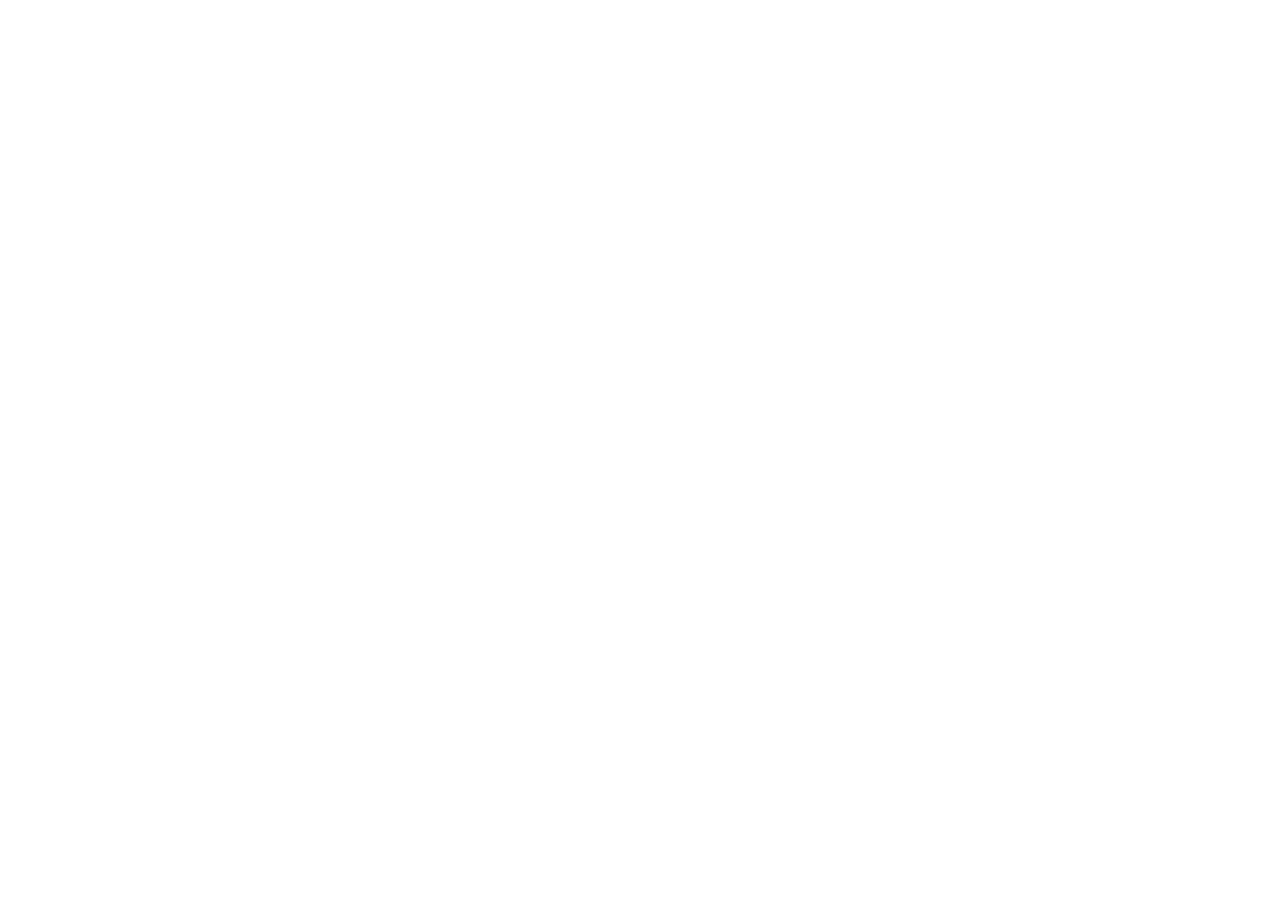
==== project/development.html @ c7c7752b "Welcome" ====
<!DOCTYPE html>
<html lang="en">
<head>
    <meta charset="UTF-8">
    <meta name="viewport" content="width=device-width, initial-scale=1.0">
    <title>Document</title>
</head>
<body>

</body>
</html>
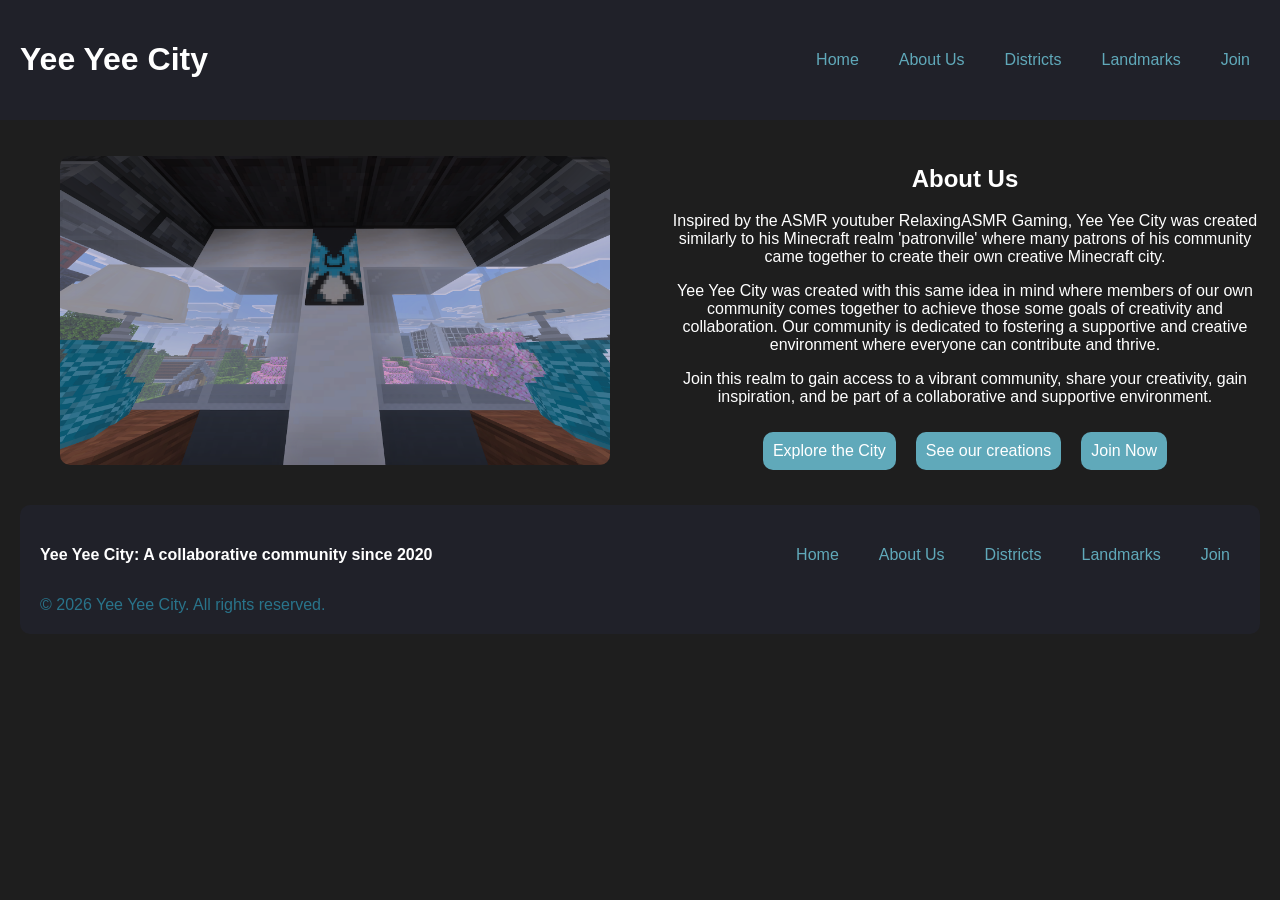
==== commit 812769ca: "finished product" ====
--- a/project/development.html
+++ b/project/development.html
@@ -3,9 +3,54 @@
 <head>
     <meta charset="UTF-8">
     <meta name="viewport" content="width=device-width, initial-scale=1.0">
-    <title>Document</title>
+    <title>About Us</title>
+    <link rel="stylesheet" href="style.css">
 </head>
 <body>
-
+    <header>
+        <h1>Yee Yee City</h1>
+        <nav>
+            <ul>
+                <li><a href="index.html">Home</a></li>
+                <li><a href="development.html">About Us</a></li>
+                <li><a href="districts.html">Districts</a></li>
+                <li><a href="landmarks.html">Landmarks</a></li>
+                <li><a href="join.html">Join</a></li>
+            </ul>
+        </nav>
+    </header>
+    <main id="aboutus">
+        <figure>
+            <img src="images/aboutus.png" alt="About Us">
+        </figure>
+        <div>
+            <h2>About Us</h2>
+            <p>Inspired by the ASMR youtuber RelaxingASMR Gaming, Yee Yee City was created similarly to his Minecraft realm 'patronville' where many patrons of his community came together to create their own creative Minecraft city.</p>
+            <p>Yee Yee City was created with this same idea in mind where members of our own community comes together to achieve those some goals of creativity and collaboration. Our community is dedicated to fostering a supportive and creative environment where everyone can contribute and thrive.</p>
+            <p>Join this realm to gain access to a vibrant community, share your creativity, gain inspiration, and be part of a collaborative and supportive environment.</p>
+            <nav id="navbanner">
+                <ul>
+                    <li><a href="districts.html">Explore the City</a></li>
+                    <li><a href="landmarks.html">See our creations</a></li>
+                    <li><a href="join.html">Join Now</a></li>
+                </ul>
+            </nav>
+        </div>
+    </main>
+        <footer>
+        <div id="footer">
+            <h4>Yee Yee City: A collaborative community since 2020</h4>
+        <nav id="footer-nav">
+            <ul>
+                <li><a href="index.html">Home</a></li>
+                <li><a href="development.html">About Us</a></li>
+                <li><a href="districts.html">Districts</a></li>
+                <li><a href="landmarks.html">Landmarks</a></li>
+                <li><a href="join.html">Join</a></li>
+            </ul>
+        </nav>
+        </div>
+        <p>&copy; 2026 Yee Yee City. All rights reserved.</p>
+    </footer>
 </body>
 </html>
--- a/project/style.css
+++ b/project/style.css
@@ -0,0 +1,154 @@
+body {
+  font-family: Arial, Helvetica, sans-serif;
+  margin: 0;
+  background-color: #1e1e1e;
+  box-sizing: border-box;
+}
+header {
+    display: flex;
+    background-color: #202129;
+    justify-content: space-between;
+    align-items: center;
+    padding: 20px;
+}
+header h1 {
+    color: white;
+    white-space: nowrap;
+}
+nav ul{
+    display: flex;
+    list-style: none;
+    gap: 20px;
+    margin: 0;
+    padding: 0;
+    flex-wrap: wrap;
+}
+nav li {
+    padding: 10px;
+    border-radius: 10px;
+}
+nav li:hover {
+    transform: scale(1.1);
+    box-shadow: 0px 0px 10px #0e0e0e;
+}
+nav a {
+    text-decoration: none;
+    color: #60A9BA;
+}
+main {
+    margin: 20px;
+    color: white;
+    text-align: center;
+}
+#aboutus {
+    display: flex;
+    align-items: center;
+    gap: 20px;
+}
+#district {
+    display: flex;
+    align-items: center;
+    gap: 20px;
+    margin: 20px 0;
+    border-radius: 10px;
+    background-color: #202129;
+}
+#banner {
+    width: 100%;
+    margin: 20px 0;
+    padding: 10px;
+    background-color: #173E50;
+    border-radius: 10px;
+}
+form {
+    background-color: #202129;
+    padding: 10px;
+    border-radius: 10px;
+}
+#welcome {
+    color: #60A9BA;
+}
+#mainfooter {
+    color: whitesmoke;
+}
+#navbanner {
+    padding: 10px;
+    display: flex;
+    justify-content: center;
+}
+#navbanner li {
+    padding: 10px;
+    border-radius: 10px;
+    background-color: #60A9BA;
+}
+#navbanner a {
+    color: white;
+}
+#gallery {
+    margin: 20px 0;
+    background-color: #202129;
+    border-radius: 10px;
+    padding: 10px;
+}
+img {
+    width: 100%;
+    border-radius: 10px;
+    height: auto;
+}
+#gallery-images {
+    display: grid;
+    grid-template-columns: repeat(auto-fit, minmax(200px, 1fr));
+    gap: 20px;
+}
+#gallery-images figure h4{
+    margin: 10px 0;
+}
+#gallery-images figure img {
+    transition: transform 0.3s ease-in-out;
+}
+#gallery-images figure img:hover {
+    transform: scale(1.1);
+}
+footer {
+    background-color: #202129;
+    color: white;
+    padding: 20px;
+    border-radius: 10px;
+    margin: 20px;
+}
+#footer {
+    display: flex;
+    justify-content: space-between;
+    align-items: center;
+    margin-bottom: 10px;
+}
+footer p {
+    margin: 0;
+    color: #29748B;
+}
+@media (max-width: 800px) {
+    #gallery-images {
+        grid-template-columns: 1fr;
+    }
+}
+@media (max-width: 600px) {
+    header {
+        flex-direction: column;
+    }
+    nav ul {
+        gap: 5px;
+    }
+    #aboutus {
+        flex-direction: column;
+    }
+    #district {
+        flex-direction: column;
+    }
+    #footer {
+        flex-direction: column;
+        text-align: center;
+    }
+    #footer-nav {
+        gap: 5px;
+    }
+}
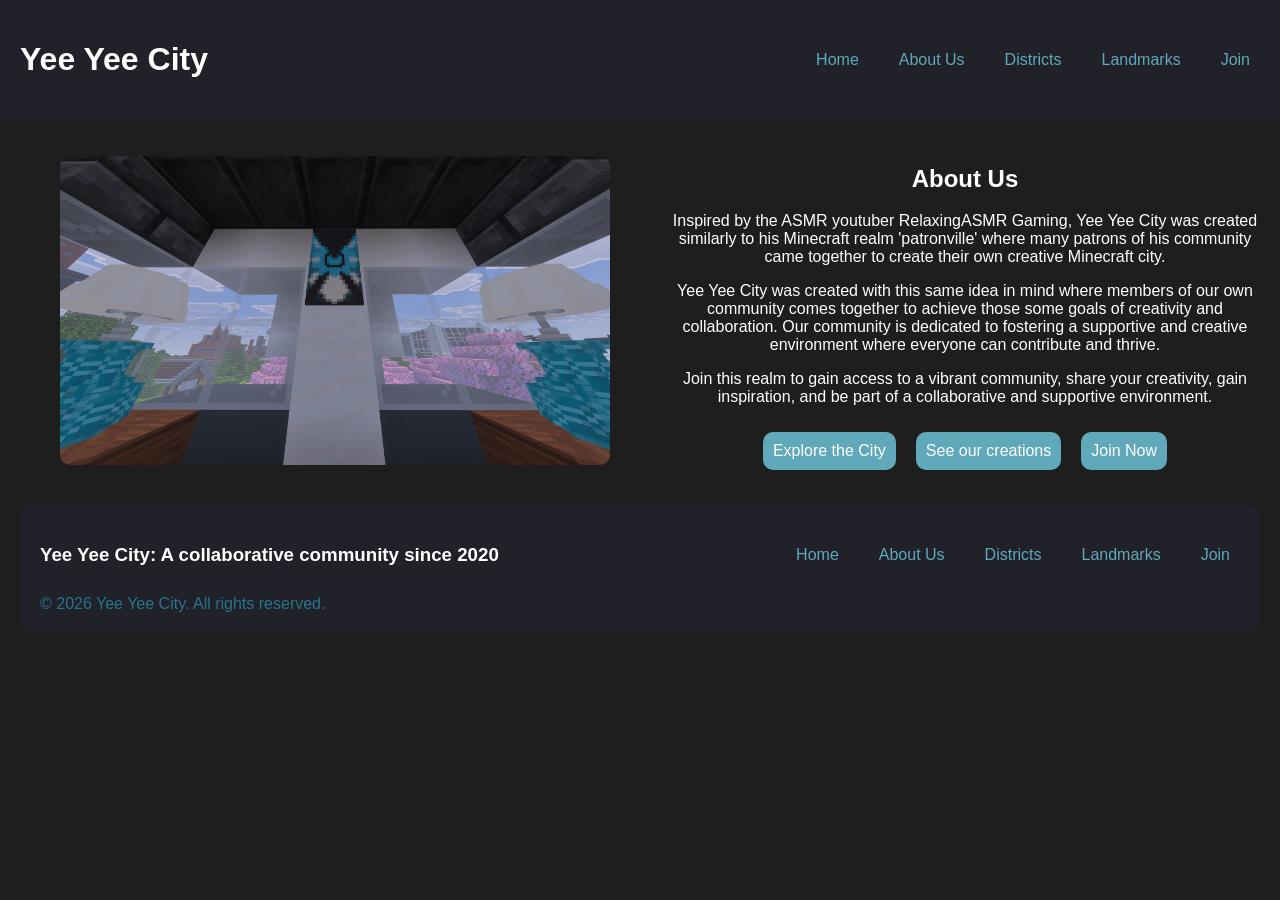
==== commit 274ab357: "final changes now done" ====
--- a/project/development.html
+++ b/project/development.html
@@ -28,7 +28,7 @@
             <p>Inspired by the ASMR youtuber RelaxingASMR Gaming, Yee Yee City was created similarly to his Minecraft realm 'patronville' where many patrons of his community came together to create their own creative Minecraft city.</p>
             <p>Yee Yee City was created with this same idea in mind where members of our own community comes together to achieve those some goals of creativity and collaboration. Our community is dedicated to fostering a supportive and creative environment where everyone can contribute and thrive.</p>
             <p>Join this realm to gain access to a vibrant community, share your creativity, gain inspiration, and be part of a collaborative and supportive environment.</p>
-            <nav id="navbanner">
+            <nav class="navbanner">
                 <ul>
                     <li><a href="districts.html">Explore the City</a></li>
                     <li><a href="landmarks.html">See our creations</a></li>
@@ -39,7 +39,7 @@
     </main>
         <footer>
         <div id="footer">
-            <h4>Yee Yee City: A collaborative community since 2020</h4>
+            <h3>Yee Yee City: A collaborative community since 2020</h3>
         <nav id="footer-nav">
             <ul>
                 <li><a href="index.html">Home</a></li>
--- a/project/style.css
+++ b/project/style.css
@@ -71,20 +71,20 @@
 #mainfooter {
     color: whitesmoke;
 }
-#navbanner {
+.navbanner {
     padding: 10px;
     display: flex;
     justify-content: center;
 }
-#navbanner li {
+.navbanner li {
     padding: 10px;
     border-radius: 10px;
     background-color: #60A9BA;
 }
-#navbanner a {
+.navbanner a {
     color: white;
 }
-#gallery {
+.gallery {
     margin: 20px 0;
     background-color: #202129;
     border-radius: 10px;
@@ -95,18 +95,18 @@
     border-radius: 10px;
     height: auto;
 }
-#gallery-images {
+.gallery-images {
     display: grid;
     grid-template-columns: repeat(auto-fit, minmax(200px, 1fr));
     gap: 20px;
 }
-#gallery-images figure h4{
+.gallery-images figure h4{
     margin: 10px 0;
 }
-#gallery-images figure img {
+.gallery-images figure img {
     transition: transform 0.3s ease-in-out;
 }
-#gallery-images figure img:hover {
+.gallery-images figure img:hover {
     transform: scale(1.1);
 }
 footer {
